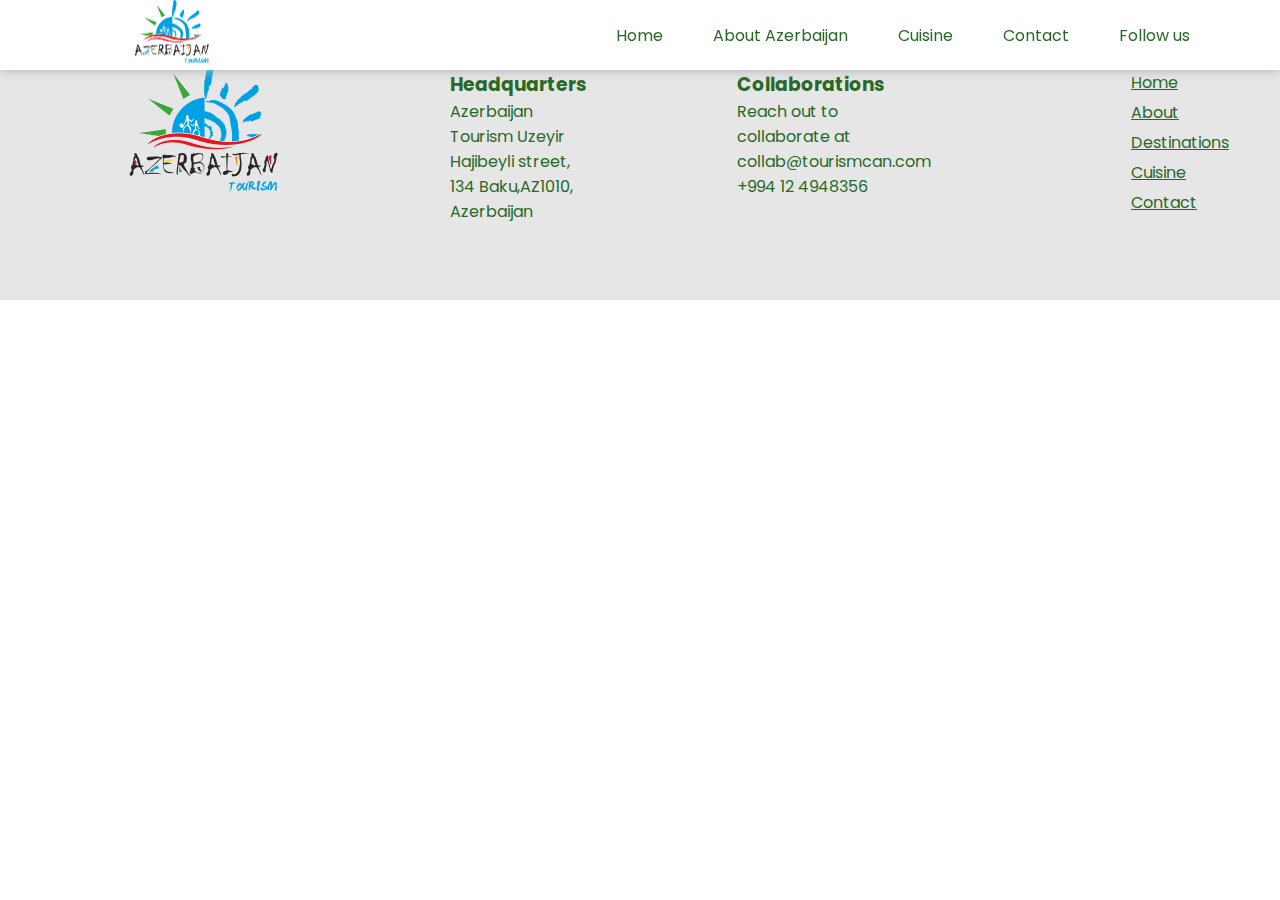
==== about.html @ 000f0f9b "added changes" ====
<!DOCTYPE html>
<html lang="en">

<head>
    <meta charset="UTF-8">
    <meta http-equiv="X-UA-Compatible" content="IE=edge">
    <meta name="viewport" content="width=device-width, initial-scale=1.0">
    <title>About Azerbaijan</title>
    <link rel="stylesheet" href="./assets/style.css">
    <link rel="stylesheet" href="https://cdnjs.cloudflare.com/ajax/libs/font-awesome/6.2.1/css/all.min.css"
        integrity="sha512-MV7K8+y+gLIBoVD59lQIYicR65iaqukzvf/nwasF0nqhPay5w/9lJmVM2hMDcnK1OnMGCdVK+iQrJ7lzPJQd1w=="
        crossorigin="anonymous" referrerpolicy="no-referrer" />
    <link rel="preconnect" href="https://fonts.googleapis.com">
    <link rel="preconnect" href="https://fonts.gstatic.com" crossorigin>
    <link href="https://fonts.googleapis.com/css2?family=Poppins:wght@200;300;400&display=swap" rel="stylesheet">
    <link rel="icon" href="./assets/img/logo.png">
    <link rel="stylesheet" href="https://cdnjs.cloudflare.com/ajax/libs/font-awesome/6.4.0/css/all.min.css"
        integrity="sha512-iecdLmaskl7CVkqkXNQ/ZH/XLlvWZOJyj7Yy7tcenmpD1ypASozpmT/E0iPtmFIB46ZmdtAc9eNBvH0H/ZpiBw=="
        crossorigin="anonymous" referrerpolicy="no-referrer" />
</head>

<body>
    <!-- NAVBAR START -->
    <nav>
        <div class="nav_container">
            <div class="logo_bar">
                <a href="">
                    <div class="hamburger_menu"><i class="fa-solid fa-bars"></i></div>
                </a>
                <a href="./index.html">
                    <div class="nav_logo"><img class="azerbaijan" src="./assets/img/logo.png" alt=""></div>
                </a>
            </div>

            <div class="menu_container">
                <ul class="menu">
                    <div class="first_menu">
                        <a href="./index.html">
                            <li>Home</li>
                        </a>
                        <div id="about-a">
                            <a href="./about.html">
                                <li>About Azerbaijan <i class="fa-solid fa-caret-down"></i></li>
                            </a>
                            <a href="./destinations.html" class="inner">Destinations</a>
                        </div>
                        <a href="./cuisine.html">
                            <li>Cuisine</li>
                        </a>
                        <a href="./contact.html">
                            <li>Contact</li>
                        </a>
                        <a href="https://www.instagram.com/">
                            <li>Follow us</li>
                        </a>
                    </div>

                </ul>
            </div>
        </div>
    </nav>
    <!-- NAVBAR END -->


    <!-- FOOTER START -->
    <footer>
        <div class="footerContainer">

            <div class="up">
                <a href="https://www.instagram.com/">
                    <div class="foot_logo"><img class="mina" src="./assets/img/logo.png" alt=""></div>
                </a>
            </div>
            <div class="info">
                <div class="footexample">
                    <div class="footermap">
                        <h3>Headquarters</h3>
                        <p>Azerbaijan Tourism
                            Uzeyir Hajibeyli street,
                            <br>
                            134 Baku,AZ1010,
                            Azerbaijan
                        </p>

                    </div>
                    <div class="footercollab">
                        <h3>Collaborations</h3>
                        <p>Reach out to collaborate at
                            <br>
                            <a href="">collab@tourismcan.com</a>
                            +994 12 4948356
                        </p>
                    </div>
                </div>
                <div class="footerLink">
                    <ul>
                        <a href="./index.html">
                            <li>Home</li>
                        </a>
                        <a href="./about.html">
                            <li>About</li>
                        </a>
                        <a href="./destinations.html">
                            <li>Destinations</li>
                        </a>
                        <a href="./cuisine.html">
                            <li>Cuisine</li>
                        </a>
                        <a href="./contact.html">
                            <li>Contact</li>
                        </a>
                    </ul>
                </div>
            </div>

        </div>

    </footer>
    <!-- FOOTER END -->
</body>

</html>
---- assets/style.css ----
* {
  box-sizing: border-box;
  margin: 0;
  padding: 0;
}

ul,
ol,
a {
  text-decoration: none;
  list-style: none;
  color: inherit;
}

* {
  font-family: "Poppins", sans-serif;
}

img {
  border-radius: 10px;
}

button {
  cursor: pointer;
  border-radius: 5px;
}






nav {
  width: 100%;
  height: 70px;
  background-color: rgb(255, 255, 255);
  display: flex;
  align-items: center;
  justify-content: center;
  position: fixed;
  z-index: 1;
  box-shadow: rgb(182, 182, 182) 0px 1px 10px;
}

nav .nav_container {
  padding: 50px;
  display: flex;
  align-items: center;
  max-width: 1200px;
  width: 100%;
  justify-content: space-between;
}

nav .nav_container .logo_bar {
  display: flex;
  align-items: center;
}

nav .nav_container .logo_bar .azerbaijan {
  padding-left: 30px;
  width: 130px;
  display: flex;
  align-items: center;
}

nav .nav_container .menu {
  display: flex;
}

nav .nav_container .menu .inner {
  box-shadow: rgb(182, 182, 182) 0px 1px 10px;
}

nav .nav_container .first_menu {
  gap: 50px;
  display: flex;
  align-items: center;
}

nav ul {
  display: flex;
  gap: 50px;
  justify-content: space-between;
  color: #286928;
}

nav ul a:hover {
  text-decoration: underline;
}

nav ul .inner {
  position: absolute;
  display: none;
  background-color: #fff;
  border-radius: 5px;
  padding: 20px 20px;
}

nav ul #about-a:hover .inner {
  display: block;
}

nav ul #about-a:hover i {
  transform: rotate(180deg);
}

nav ul li {
  font-weight: 400;
  font-style: normal;
}

nav ul li i {
  transition: transform 0.2s ease-in-out;
}

nav .hamburger_menu {
  display: none;
}





@media screen and (max-width: 767px) {
  nav {
    align-items: center;
  }

  nav .hamburger_menu {
    padding: 10px;
    display: block;
    align-items: center;
  }

  nav .nav_container {
    align-items: center;
  }

  nav .nav_container .menu_container .menu .first_menu {
    display: none;
  }
}

footer {
  width: 100%;
  height: 300px;
  background-color: #e6e6e6;
  display: flex;
  align-items: flex-start;
  flex-direction: row;
}

footer .footerContainer {
  max-width: 1300px;
  width: 100%;
  display: flex;
}

footer .footerContainer .up {
  padding: 40px;
  display: flex;
  max-width: 1200px;
  width: 100%;
  flex-direction: column;
  align-content: center;
  padding-left: 100px;
}

footer .footerContainer .footerLink {
  display: flex;
}

footer .footerContainer .footerLink ul {
  display: flex;
  gap: 5px;
  text-decoration: underline;
  flex-direction: column;
  align-items: flex-start;
  justify-content: flex-start;
  padding-left: 100px;
}

footer .footerContainer .footerLink ul li {
  font-weight: 400;
  font-style: normal;
}

footer .footerContainer .footexample {
  display: flex;
  align-items: flex-start;
  gap: 150px;
  justify-content: space-between;
  padding-right: 100px;

}


footer .footerContainer .info {
  display: flex;
  align-items: stretch;
  flex-direction: row;
  width: 900px;
  justify-content: flex-start;
  padding: 70px;
  color: #286928;
}



.welcome {
  background-image: url("./img/BakuConventionCenter.jpg");
  background-repeat: no-repeat;
  background-position: center;
  display: flex;
  height: 100vh;
  justify-content: center;
  align-items: center;
  flex-direction: column;
  background-size: cover;
}

.welcome .home_container {
  color: white;
  text-align: center;
  display: flex;
  flex-direction: column;
}

.welcome .home_container h1 {
  font-size: 96px;
}

.welcome .home_container p {
  font-size: 30px;
  padding: 10px;
  color: #d1e7ce;
}

.welcome .home_container .btn_head {
  color: #286928;
  height: 55px;
  width: 150px;
  font-size: 16px;
  border-color: transparent;
  margin: 40px;
}

.welcome .home_container .btn_head:hover {
  background-color: rgb(222, 222, 222);
}


.img-hover-zoom {
  height: 300px;
  overflow: hidden;
  border-radius: 10px;
}

.img-hover-zoom img {
  transition: transform .5s ease;
}

.img-hover-zoom:hover img {
  transform: scale(1.5);
}




.container {
  position: relative;
  width: 50%;
}

.image {
  display: block;
  width: 100%;
  height: auto;
}

.overlay {
  position: absolute;
  top: 0;
  bottom: 0;
  left: 0;
  right: 0;
  height: 100%;
  width: 100%;
  opacity: 0;
  transition: .2s ease;
  background-color: #225f228b;
  border-radius: 10px;
}

.overlay .hearticon {
  font-size: 100px;
}

.container:hover .overlay {
  opacity: 1;
}

.text {
  color: #ffffff;
  font-size: 200px;
  position: absolute;
  top: 50%;
  left: 50%;
  -webkit-transform: translate(-50%, -50%);
  -ms-transform: translate(-50%, -50%);
  transform: translate(-50%, -50%);
  text-align: center;
}



.wellknown {
  display: flex;
  flex-direction: column;
  justify-content: center;
  align-items: center;
}

.wellknown span {
  font-weight: bold;
  width: 100%;
  height: 300px;
  display: flex;
  justify-content: center;
  align-items: center;
  font-size: 48px;
  color: #286928;
}

.wellknown .wellknown_card {
  display: flex;
  flex-direction: row;
  min-width: 70%;
  justify-content: space-around;
  gap: 15px;

}

.wellknown .wellknown_card img {
  height: 300px;
  width: 300px;

}

.wellknown .wellknown_card .wellknown_cards_text {
  padding: 15px;
  display: flex;
  flex-direction: column;
  justify-content: center;
  align-items: center;
  color: #286928;
}

.wellknown .wellknown_card .wellknown_cards_text h3 {
  font-size: 24px;
}

.wellknown .wellknown_card .wellknown_cards_text p {
  font-size: 18px;
  padding: 15px;
}

.wellknown .more_btn {
  width: 100%;
  height: 200px;
  display: flex;
  flex-direction: column;
  justify-content: center;
  align-items: center;
}

.wellknown .more_btn button {
  padding: 15px 40px;
  border: 2px #286928 solid;
  background-color: transparent;
  color: #286928;
  font-size: 16px;
}

.wellknown .more_btn button:hover {
  background-color: #286928;
  color: white;
}




.find {
  background-image: url("../assets/img/carpet.jpg");
  background-repeat: no-repeat;
  background-position: center;
  display: flex;
  height: 100vh;
  justify-content: center;
  align-items: center;
  flex-direction: column;
  background-size: cover;
  margin-bottom: 100px;
}

.find .findItems {
  color: white;
  text-align: center;
  display: flex;
  flex-direction: column;
}

.find .findItems h2 {
  font-size: 96px;
}

.find .findItems p {
  font-size: 20px;
  padding: 10px;
}

.find .findItems .btn_sec3 {
  color: #286928;
  height: 55px;
  width: 150px;
  font-size: 16px;
  border-color: transparent;
  margin: 40px;
}

.find .findItems .btn_sec3:hover {
  background-color: rgb(222, 222, 222);
}


.learnMore {
  display: flex;
  flex-direction: column;
  justify-content: center;
  align-items: center;
}

.learnMore .learnMoreCard {
  display: flex;
  flex-direction: row;
  min-width: 70%;
  justify-content: space-around;
  gap: 15px;
  margin-top: 20px;
}

.learnMore .learnMoreCard img {
  height: 350px;
  width: 550px;
}

.learnMore .learnMoreCard .learnMoreCardText {
  flex-direction: column;
  justify-content: center;
  align-items: center;
  color: #286928;
  margin-top: 20px;
}

.learnMore .learnMoreCard .learnMoreCardText h3 {
  font-size: 32px;
  margin-top: 20px;
}

.learnMore .learnMoreCard .learnMoreCardText p {
  font-size: 20px;
  margin-top: 20px;
}

.learnMore .learnMoreBTN {
  padding: 15px 40px;
  border: 2px#286928 solid;
  background-color: transparent;
  color: #286928;
  font-size: 16px;
  margin-top: 20px;
}

.learnMore .learnMoreBTN:hover {
  background-color: #286928;
  color: white;
}

* {
  box-sizing: border-box;
}

.container2 {
  position: relative;
  width: 50%;
  height: 350px;
  width: 550px;
}

.image2 {
  display: block;
  width: 100%;
  height: auto;
}

.overlay2 {
  position: absolute;
  bottom: 0;
  background: #286928;
  background: #0c3f0cae;
  /* Black see-through */
  color: #f1f1f1;
  width: 100%;
  transition: .3s ease;
  opacity: 0;
  color: white;
  font-size: 20px;
  padding: 30px;
  text-align: center;
  border-bottom-left-radius: 10px;
  border-bottom-right-radius: 10px;
}

.container2:hover .overlay2 {
  opacity: 1;
}

.signUp {
  background-image: url("./img/caspian.jpg");
  background-repeat: no-repeat;
  background-position: center;
  display: flex;
  height: 100vh;
  justify-content: center;
  align-items: center;
  flex-direction: column;
  background-size: cover;
}

.signUp .signUpContainer {
  color: white;
  text-align: center;
}

.signUp .signUpContainer .row {
  display: flex;
  flex-direction: column;
  justify-content: center;
  align-items: center;
}

.signUp .signUpContainer h2 {
  font-size: 90px;
  font-weight: normal;
  padding: 40px;
}

.signUp .signUpContainer .email {
  width: 380px;
  padding: 12px 20px;
  margin: 8px 0;
  display: inline-block;
  box-sizing: border-box;
  border-color: transparent;
  opacity: 0.7;
}

.signUp .signUpContainer .submit {
  color: #286928;
  height: 55px;
  width: 150px;
  font-size: 16px;
  border-color: transparent;
  margin: 15px;
}

.signUp .signUpContainer .submit:hover {
  background-color: rgb(222, 222, 222);
}

.followUs {
  display: flex;
  flex-direction: column;
  justify-content: center;
  align-items: center;
}

.followUs span {
  font-weight: bold;
  width: 100%;
  height: 300px;
  display: flex;
  justify-content: center;
  align-items: center;
  font-size: 48px;
  color: #286928;
}

.followUs .followUsCard {
  display: flex;
  flex-direction: row;
  min-width: 70%;
  justify-content: space-around;
  gap: 15px;
}

.followUs .followUsCard img {
  height: 350px;
  width: 450px;
}

.followUs a {
  display: flex;
  margin-bottom: 50px;
  color: #286928;
  font-size: 24px;
  text-decoration: underline;
}

.instaicon {
  color: #286928;
  font-size: 35px;

}

.instagramLink {

  display: flex;
  flex-direction: row;
  align-items: baseline;
  flex-wrap: nowrap;
  justify-content: space-evenly;
  padding: 70px;
  gap: 10px;
}

.instagramLink a {
  text-decoration: none;
}

.Contact {
  background-image: url("../assets/img/contactusmain.jpg");
  background-repeat: no-repeat;
  background-position: center;
  display: flex;
  height: 60vh;
  justify-content: center;
  align-items: center;
  flex-direction: column;
  background-size: cover;
}

.Contact .ContactContainer {
  color: white;
  text-align: center;
  display: flex;
  flex-direction: column;
}

.Contact .ContactContainer h1 {
  font-size: 96px;
  font-weight: normal;
}

.CUContainer {
  width: 100%;
  display: flex;
  flex-direction: row;
  justify-content: center;
}

.CUContainer .left {
  margin: 200px;
  display: flex;
  justify-content: flex-start;
  flex-direction: column;
}

.CUContainer .left .Headquarters {
  margin-bottom: 50px;
}

.CUContainer .left h3 {
  font-size: 32px;
  color: #286928;
}

.CUContainer .left p {
  margin: 20px 0 20px;
  font-size: 18px;
  color: #286928;
}

.CUContainer .right {
  margin: 200px;
  display: flex;
  flex-direction: column;
  align-items: flex-start;
}

.CUContainer .right .Inquiries input {
  width: 600px;
  padding: 12px 20px;
  margin: 5px 0;
  display: inline-block;
  box-sizing: border-box;
  border-color: transparent;
  background-color: #f1f1f1;
}

.CUContainer .right .Inquiries .row {
  margin: 20px 0;
  display: flex;
  flex-direction: column;
}

.CUContainer .right .Inquiries h3 {
  font-size: 32px;
  color: #286928;
}

.CUContainer .right .Inquiries p {
  margin: 20px 0 20px;
  font-size: 18px;
  color: #286928;
}

.CUContainer .right .Inquiries span {
  font-size: 18px;
}

.CUContainer .right .Inquiries .message {
  height: 100px;
}

.CUContainer .right .Inquiries .submitbtn {
  padding: 15px 40px;
  border: 2px #286928 solid;
  background-color: transparent;
  color: #286928;
  font-size: 16px;
}

.CUContainer .right .Inquiries .submitbtn:hover {
  background-color: #286928;
  color: white;
}

.cuisine {
  background-image: url("./img/kebabs-11.jpg");
  background-repeat: no-repeat;
  background-position: center;
  display: flex;
  height: 70vh;
  justify-content: center;
  align-items: center;
  flex-direction: column;
  background-size: cover;
}
.cuisine .cuisineContainer {
  color: white;
  text-align: center;
  display: flex;
  flex-direction: column;
}
.cuisine .cuisineContainer h1 {
  font-size: 75px;
  padding: 50px;
}

.cuisinemenu {
  display: flex;
  flex-direction: column;
  justify-content: center;
  align-items: center;
  margin-bottom: 200px;
}
.cuisinemenu .refineSort {
  color: #286928;
  font-size: 40px;
  display: flex;
  justify-content: center;
  width: 100%;
  align-items: center;
  padding: 100px;
  gap: 10px;
}
.cuisinemenu .cuisinemenuCard {
  display: flex;
  flex-direction: row;
  justify-content: space-around;
  gap: 30px;
  padding: 20px;
  
}
.cuisinemenu .cuisinemenuCard .card_1, .cuisinemenu .cuisinemenuCard .card_2, .cuisinemenu .cuisinemenuCard .card_3 {
  cursor: pointer;
}
.cuisinemenu .cuisinemenuCard .card_1:hover h3, .cuisinemenu .cuisinemenuCard .card_2:hover h3, .cuisinemenu .cuisinemenuCard .card_3:hover h3 {
  color: #286928;
}
.cuisinemenu .cuisinemenuCard .card_1:hover img, .cuisinemenu .cuisinemenuCard .card_2:hover img, .cuisinemenu .cuisinemenuCard .card_3:hover img {
  transform: scale(1.1);
  transition: 0.2s;
  
}
.cuisinemenu .cuisinemenuCard .cardZoom {
  overflow: hidden;
  height: 210px;
  width: 350px;
  border-radius: 10px;
  box-shadow: #2869287f 0px 3px 15px;
}
.cuisinemenu .cuisinemenuCard .cardZoom img {
  max-width: 100%;
  width: 400px;
  
}
.cuisinemenu .cuisinemenuCard .cuisineCardsText {
  padding: 15px;
  display: flex;
  flex-direction: column;
  justify-content: center;
  align-items: center;
}
.cuisinemenu .cuisinemenuCard .cuisineCardsText h3 {
  font-size: 20px;
  font-weight: normal;
}
.cuisinemenu .cuisinemenuCard .cuisineCardsText p {
  font-size: 15px;
  font-weight: light;
}






.findcuisine {
  background-image: url("../assets/img/findaboutcuisine.jpg");
  background-repeat: no-repeat;
  background-position: center;
  display: flex;
  height: 100vh;
  justify-content: center;
  align-items: center;
  flex-direction: column;
  background-size: cover;
  margin-top: 100px;
}

.findcuisine .findcuisineItems {
  color: white;
  text-align: center;
  display: flex;
  flex-direction: column;
}

.findcuisine .findcuisineItems h2 {
  font-size: 80px;
  
}

.findcuisine .findcuisineItems p {
  font-size: 25px;
  padding: 10px;
}

.findcuisine .findcuisineItems .btn_sec3 {
  color: #286928;
  height: 55px;
  width: 150px;
  font-size: 16px;
  border-color: transparent;
  margin: 40px;
}

.findcuisine .findcuisineItems .btn_sec3:hover {
  background-color: rgb(222, 222, 222);
}
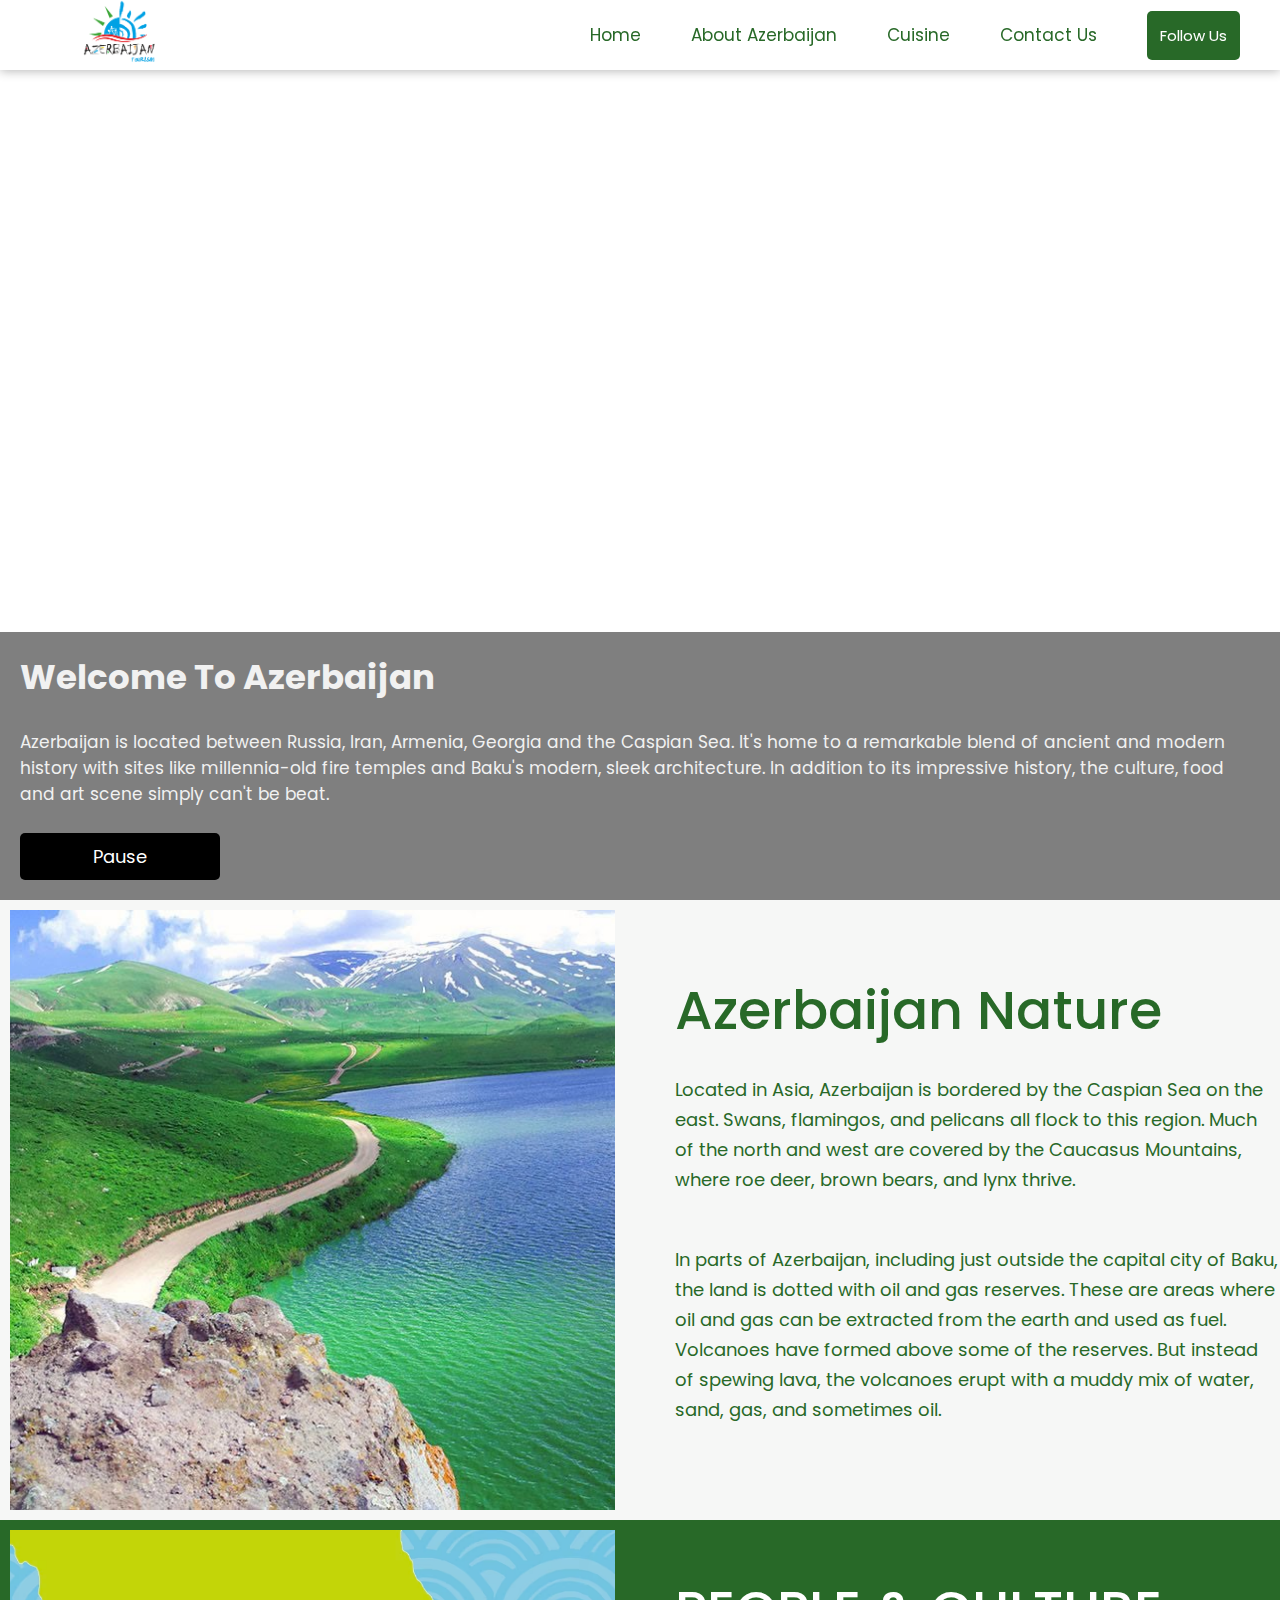
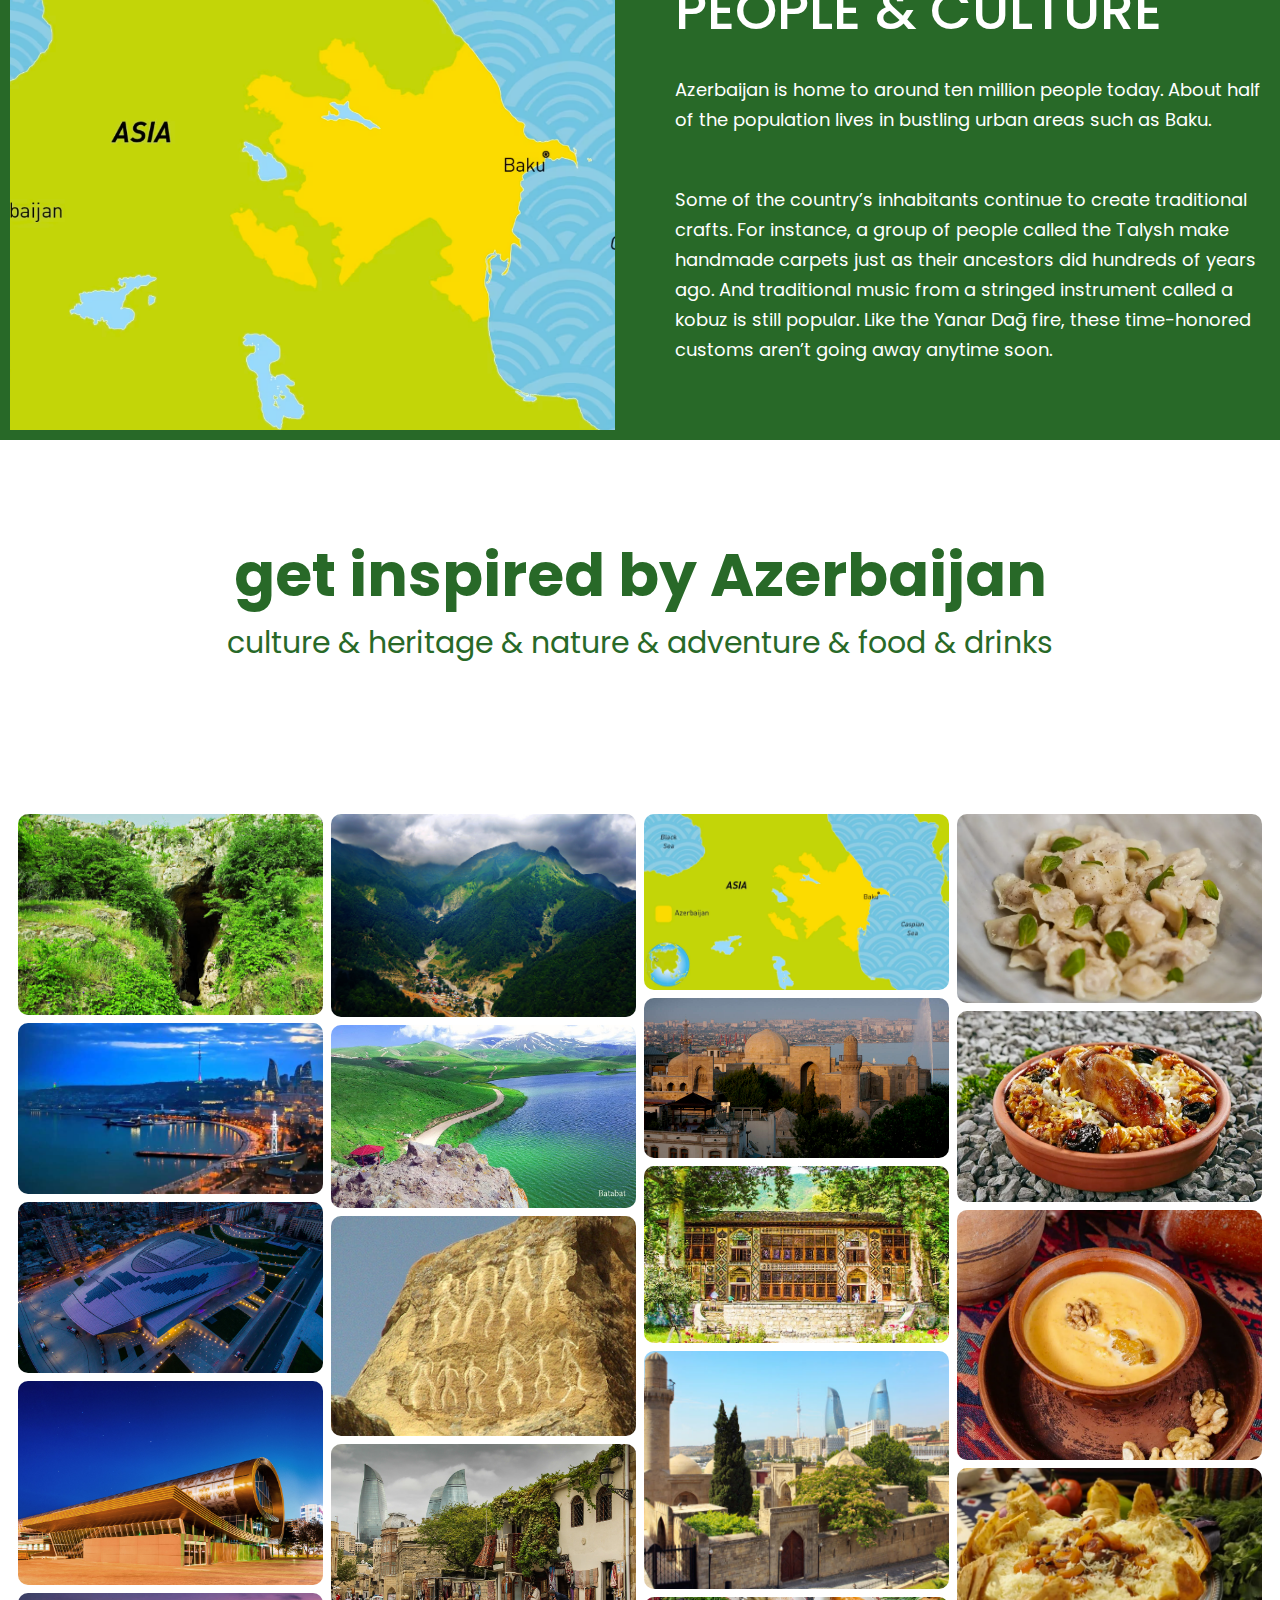
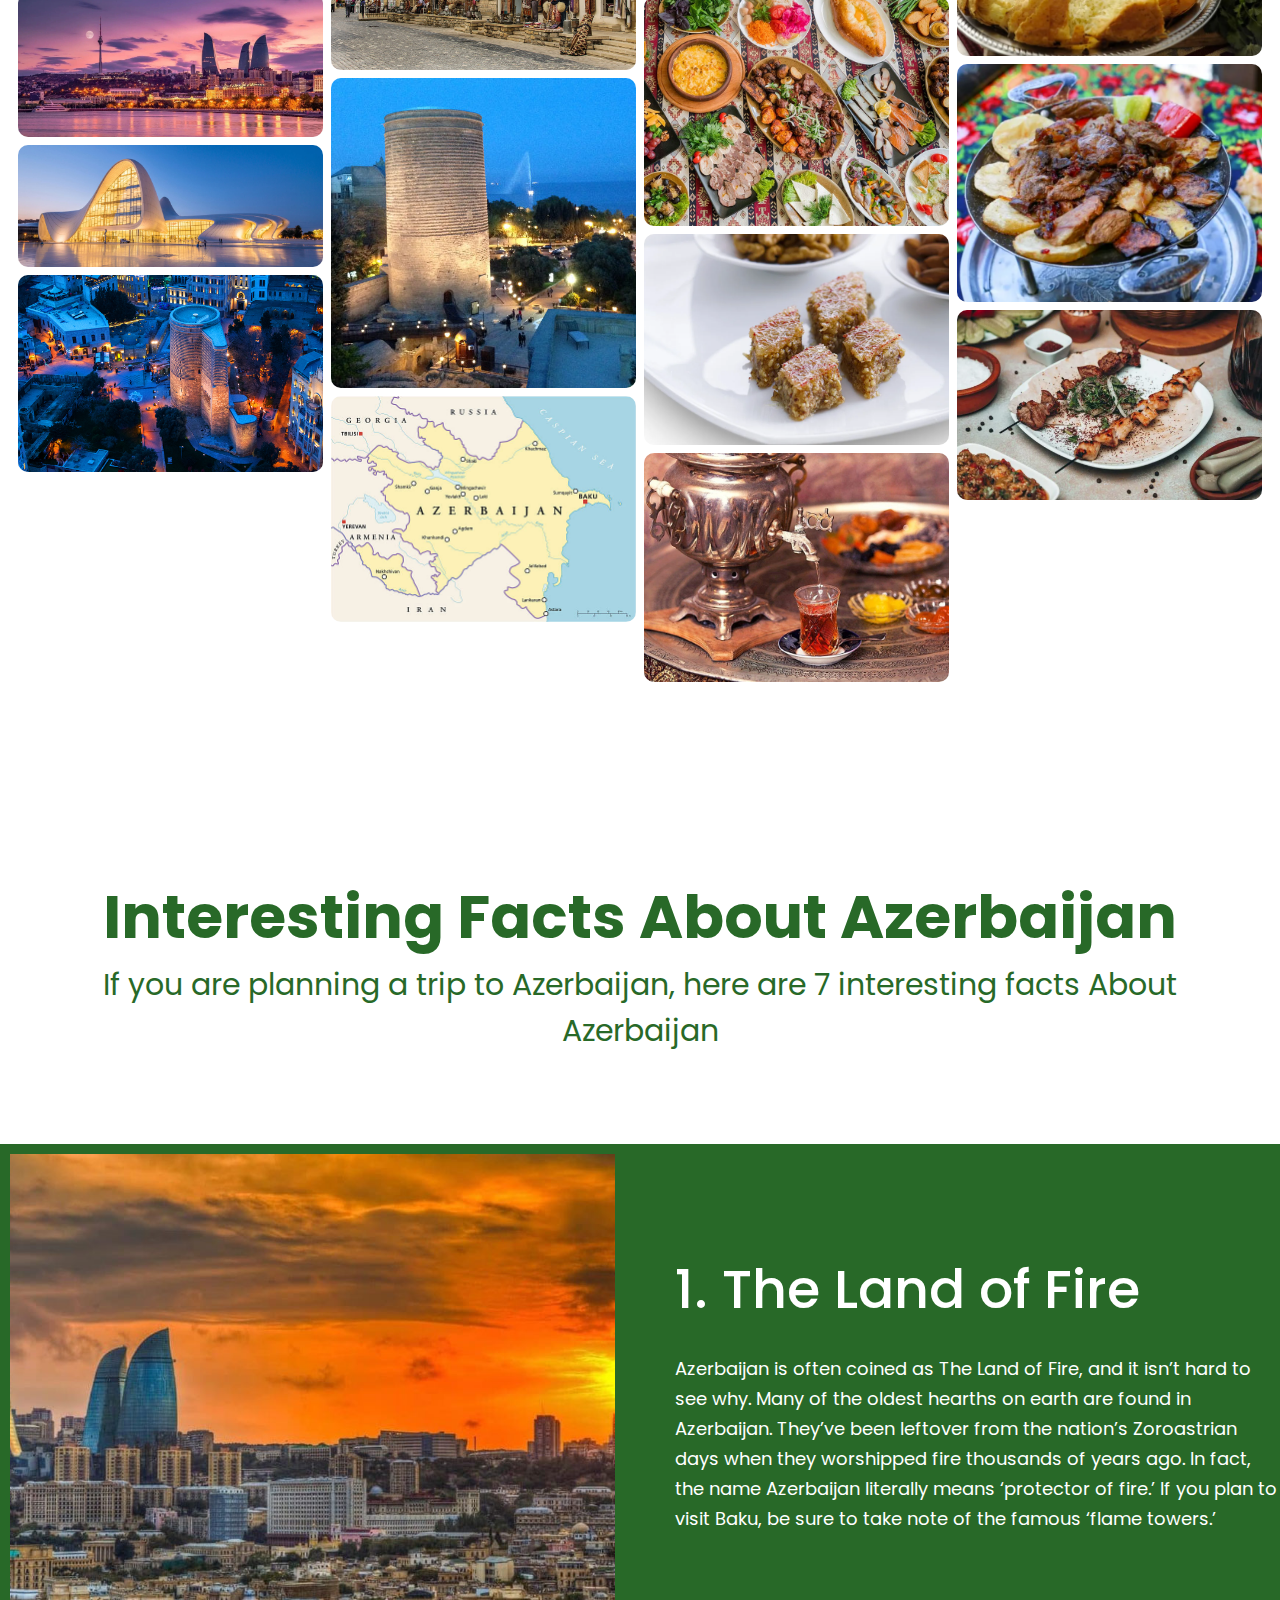
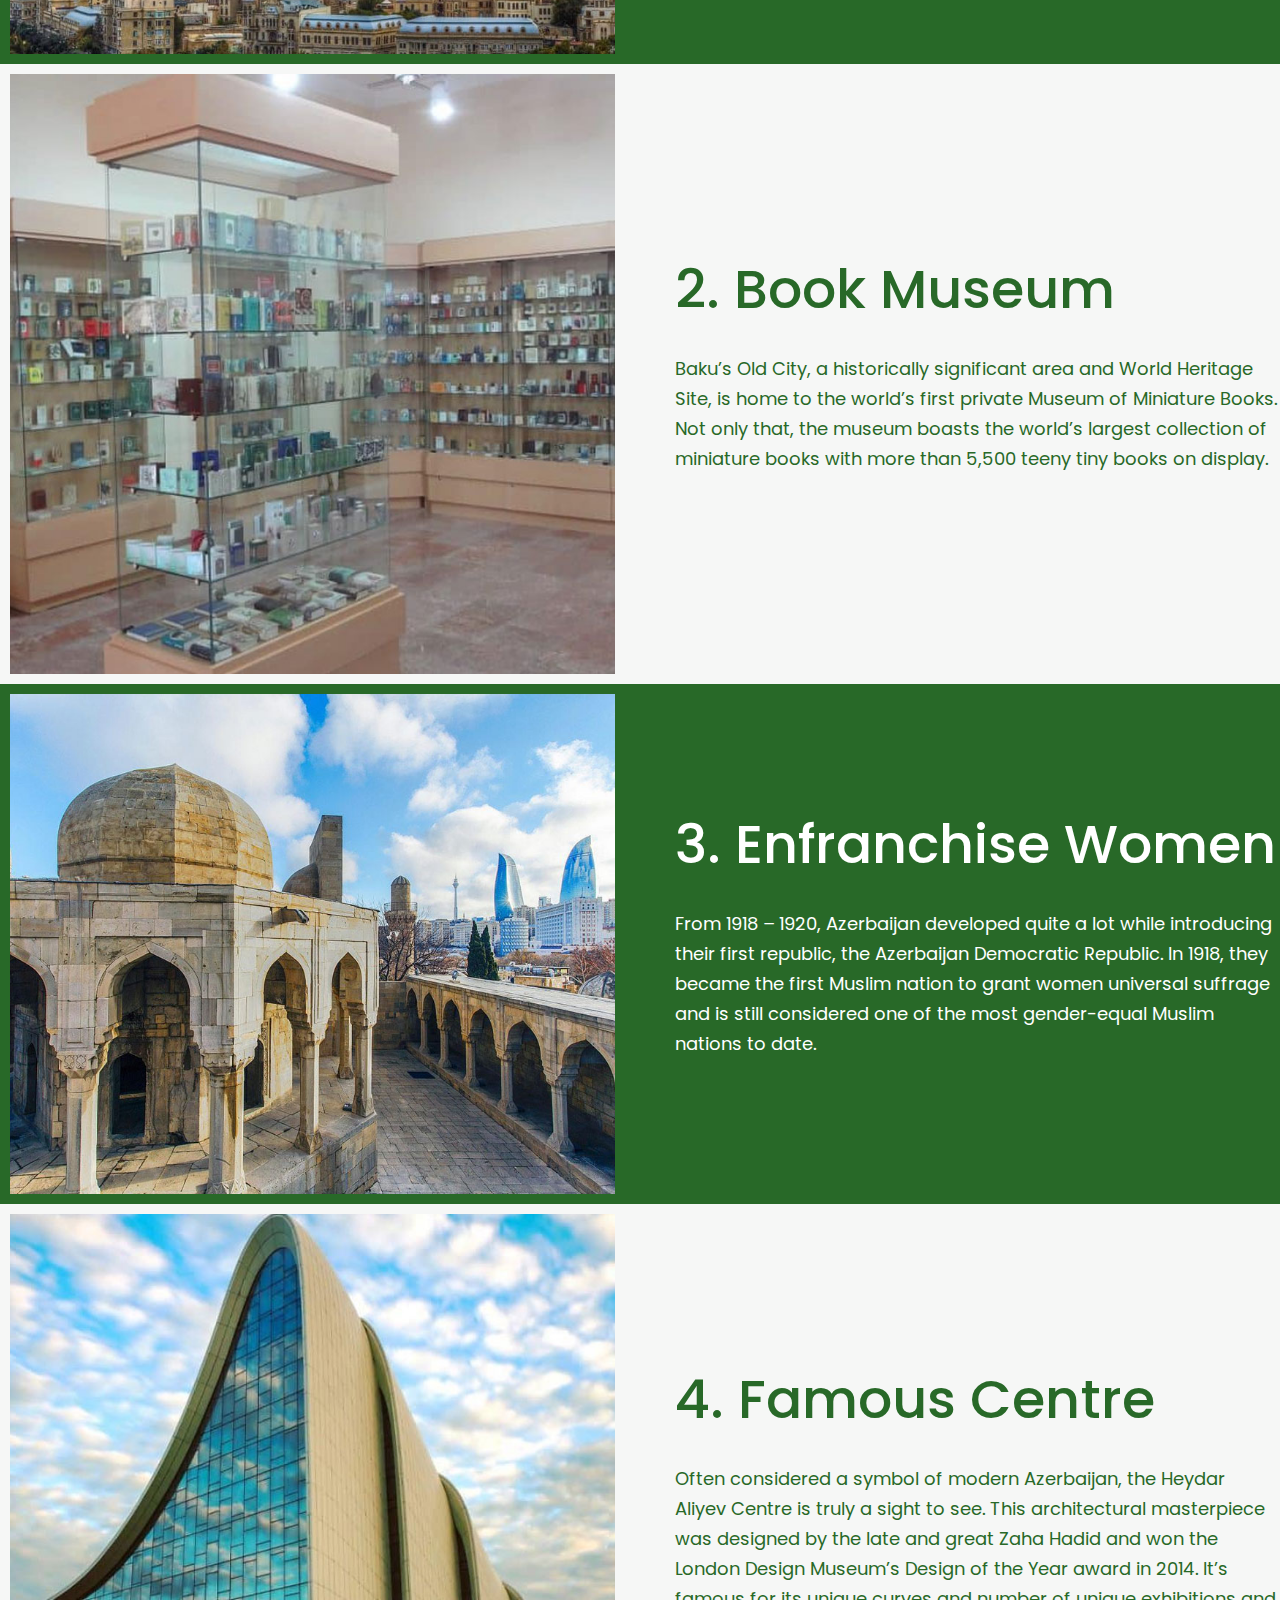
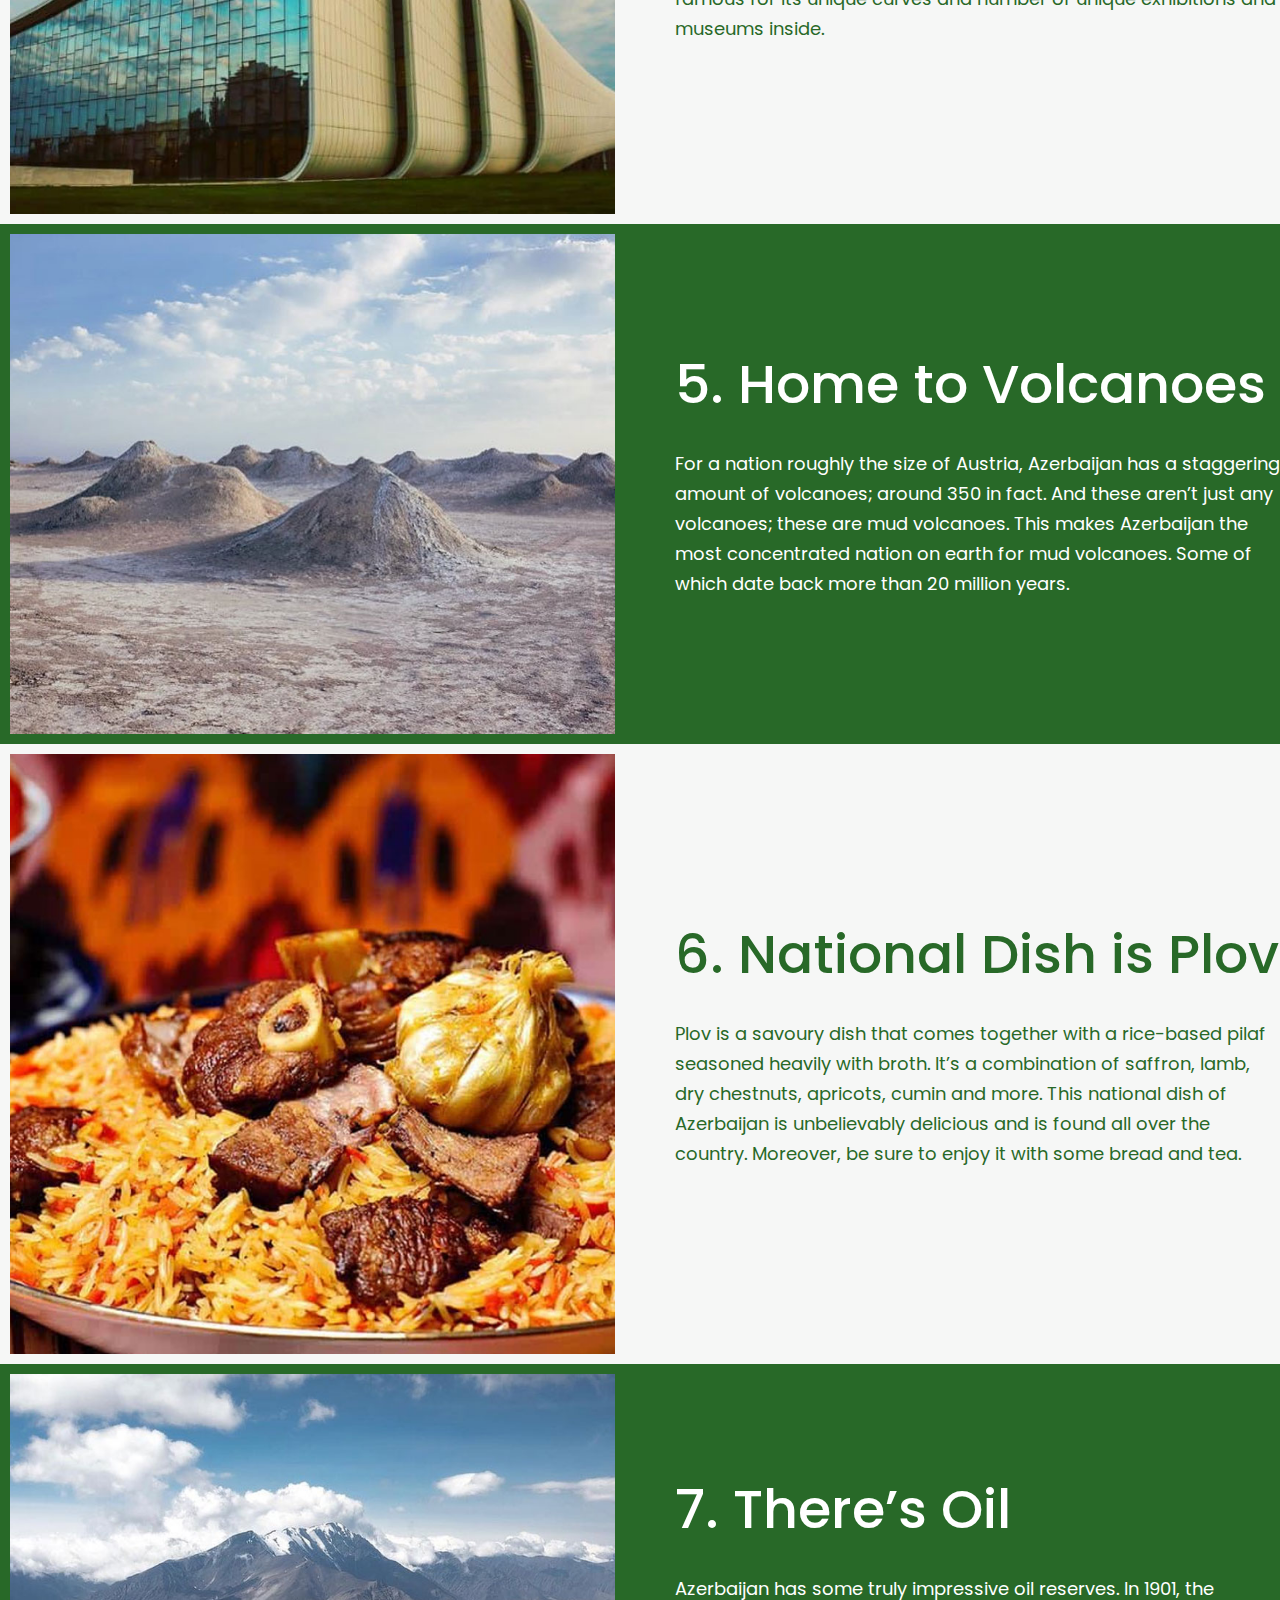
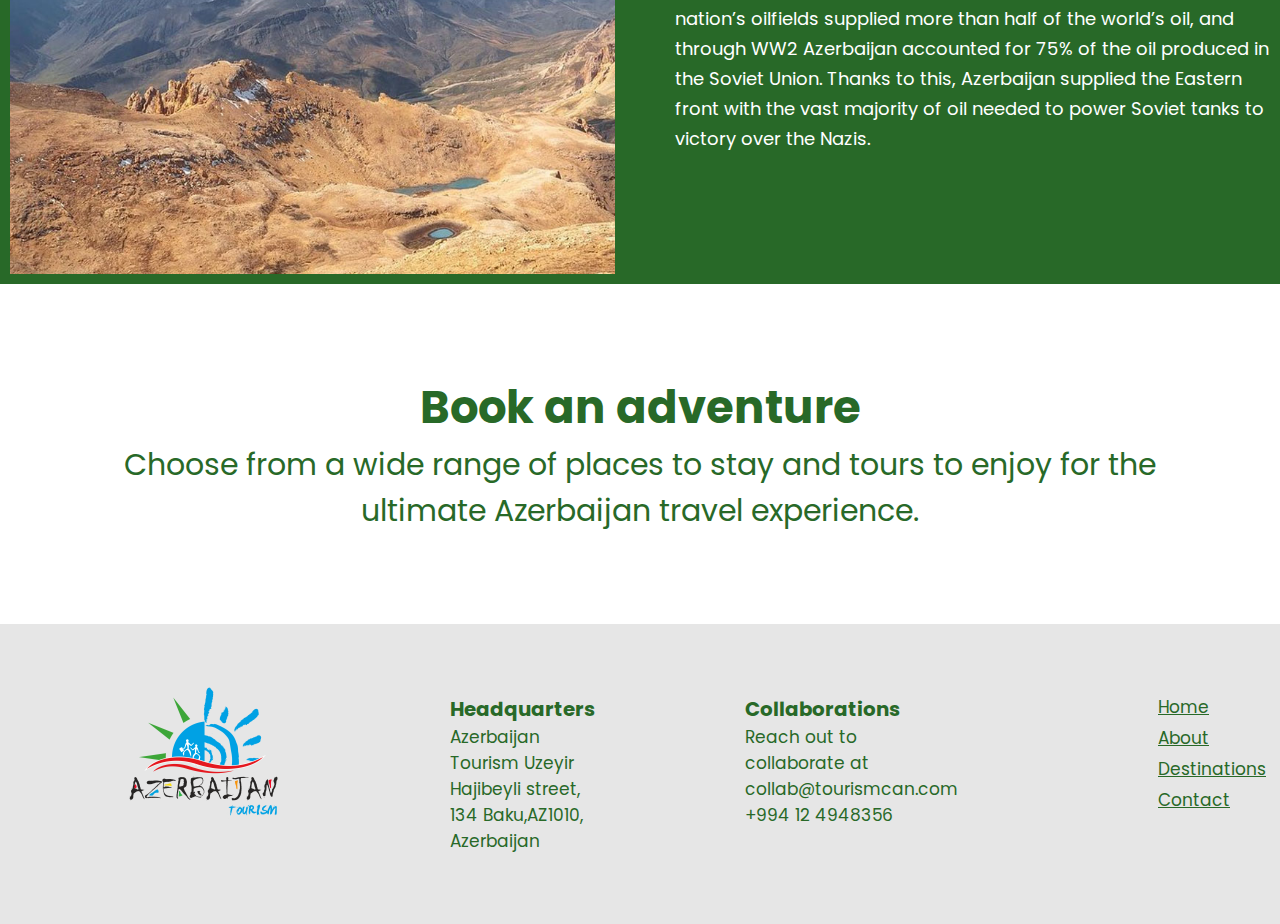
==== commit 9cd0c356: "Done" ====
--- a/about.html
+++ b/about.html
@@ -48,11 +48,89 @@
                             <li>Cuisine</li>
                         </a>
                         <a href="./contact.html">
-                            <li>Contact</li>
+                            <li>Contact Us</li>
                         </a>
-                        <a href="https://www.instagram.com/">
-                            <li>Follow us</li>
-                        </a>
+
+                        <style>
+                            .dropbtn {
+                                background-color: #286928;
+                                color: white;
+                                padding: 13px;
+                                font-size: 15px;
+                                border: none;
+                                cursor: pointer;
+                                border-radius: 5px
+                            }
+
+                            .dropbtn:hover,
+                            .dropbtn:focus {
+                                background-color: #114111;
+                            }
+
+                            .dropdown {
+                                position: relative;
+                                display: inline-block;
+                            }
+
+                            .dropdown-content {
+                                display: none;
+                                position: absolute;
+                                background-color: rgb(255, 255, 255);
+                                min-width: 160px;
+                                overflow: auto;
+                                box-shadow: rgb(182, 182, 182) 0px 1px 10px;
+                                z-index: 1;
+                                border-radius: 5px;
+                            }
+
+                            .dropdown-content a {
+                                color: #286928;
+                                padding: 13px 20px;
+                                text-decoration: none;
+                                display: block;
+                                font-size: 15px;
+                            }
+
+                            .dropdown a:hover {
+                                background-color: #ddd;
+                            }
+
+                            .show {
+                                display: block;
+                            }
+                        </style>
+
+                        <div class="dropdown">
+                            <button onclick="dropIt()" class="dropbtn">Follow Us</button>
+                            <div id="myDropdown" class="dropdown-content">
+                                <a href="https://www.instagram.com/"><i class="fa-brands fa-instagram"></i>
+                                    Instagram</a>
+                                <a href="https://www.facebook.com/"><i class="fa-brands fa-facebook"></i> Facebook</a>
+                                <a href="https://twitter.com/"><i class="fa-brands fa-twitter"></i> Twitter</a>
+                            </div>
+                        </div>
+
+                        <script>
+                            /* When the user clicks on the button, 
+                            toggle between hiding and showing the dropdown content */
+                            function dropIt() {
+                                document.getElementById("myDropdown").classList.toggle("show");
+                            }
+
+                            // Close the dropdown if the user clicks outside of it
+                            window.onclick = function (event) {
+                                if (!event.target.matches('.dropbtn')) {
+                                    var dropdowns = document.getElementsByClassName("dropdown-content");
+                                    var i;
+                                    for (i = 0; i < dropdowns.length; i++) {
+                                        var openDropdown = dropdowns[i];
+                                        if (openDropdown.classList.contains('show')) {
+                                            openDropdown.classList.remove('show');
+                                        }
+                                    }
+                                }
+                            }
+                        </script>
                     </div>
 
                 </ul>
@@ -62,12 +140,572 @@
     <!-- NAVBAR END -->
 
 
+    <!-- SECTION 1 START -->
+    <section class="aboutazefull">
+        <section class="welcome_aze"></section>
+
+        <!-- style css START -->
+        <style>
+            .welcome_aze {
+                background-image: url("./img/BakuConventionCenter.jpg");
+                background-repeat: no-repeat;
+                background-position: center;
+                display: flex;
+                height: 100vh;
+                justify-content: center;
+                align-items: center;
+                flex-direction: column;
+                background-size: cover;
+            }
+        </style>
+
+        <style>
+            .aboutazefull {
+                box-sizing: border-box;
+            }
+
+            body {
+                margin: 0;
+                font-family: Arial;
+                font-size: 17px;
+            }
+
+            #myVideo {
+                position: absolute;
+                right: 0;
+                bottom: 0;
+                width: 100%;
+            }
+
+            .content {
+                position: absolute;
+                bottom: 0;
+                background: rgba(0, 0, 0, 0.5);
+                color: #f1f1f1;
+                width: 100%;
+                padding: 20px;
+            }
+
+            #myBtn {
+                width: 200px;
+                font-size: 18px;
+                padding: 10px;
+                border: none;
+                background: #000;
+                color: #fff;
+                cursor: pointer;
+            }
+
+            #myBtn:hover {
+                background: #ddd;
+                color: black;
+            }
+        </style>
+        <!-- style css START -->
+
+        <!-- video info start -->
+        <video autoplay muted loop id="myVideo">
+            <source src="./assets/img/EXPLORE.mp4" type="video/mp4">
+            Your browser does not support HTML5 video.
+        </video>
+        <!-- video info end -->
+
+        <!-- content start -->
+        <div class="content">
+            <h1>Welcome To Azerbaijan</h1>
+            <br>
+            <p>Azerbaijan is located between Russia, Iran, Armenia, Georgia and the Caspian Sea. It's home to a
+                remarkable blend of ancient and modern history with sites like millennia-old fire temples and Baku's
+                modern, sleek architecture. In addition to its impressive history, the culture, food and art scene
+                simply can't be beat.</p>
+            <br>
+            <button id="myBtn" onclick="myFunction()">Pause</button>
+        </div>
+        <!-- content end -->
+
+        <!-- javascript start -->
+        <script>
+            var video = document.getElementById("myVideo");
+            var btn = document.getElementById("myBtn");
+
+            function myFunction() {
+                if (video.paused) {
+                    video.play();
+                    btn.innerHTML = "Pause";
+                } else {
+                    video.pause();
+                    btn.innerHTML = "Play";
+                }
+            }
+        </script>
+        <!-- javascript end -->
+
+    </section>
+    <!-- SECTION 1 END -->
+
+    <!-- SECTION 2 START -->
+    <section class="wellknown">
+
+
+        <section class="aboutazefirst">
+            <div class="aboutazefirst-inner">
+                <div class="img"></div>
+                <div class="text-content">
+                    <h2>Azerbaijan Nature</h2>
+                    <p>Located in Asia, Azerbaijan is bordered by the Caspian Sea on the east. Swans, flamingos, and
+                        pelicans all flock to this region. Much of the north and west are covered by the Caucasus
+                        Mountains, where roe deer, brown bears, and lynx thrive.</p>
+                    <p>In parts of Azerbaijan, including just outside the capital city of Baku, the land is dotted with
+                        oil and gas reserves. These are areas where oil and gas can be extracted from the earth and used
+                        as fuel. Volcanoes have formed above some of the reserves. But instead of spewing lava, the
+                        volcanoes erupt with a muddy mix of water, sand, gas, and sometimes oil.</p>
+                </div>
+            </div>
+        </section>
+        <section class="aboutazesecond">
+            <div class="aboutazesecond-inner">
+                <div class="img"></div>
+                <div class="text-content">
+                    <h2>PEOPLE & CULTURE</h2>
+                    <p>Azerbaijan is home to around ten million people today. About half of the population lives in
+                        bustling urban areas such as Baku.</p>
+                    <p>Some of the country’s inhabitants continue to create traditional crafts. For instance, a group of
+                        people called the Talysh make handmade carpets just as their ancestors did hundreds of years
+                        ago. And traditional music from a stringed instrument called a kobuz is still popular. Like the
+                        Yanar Dağ fire, these time-honored customs aren’t going away anytime soon.</p>
+
+                </div>
+            </div>
+        </section>
+
+
+
+        <style>
+            .wellknown .aboutazefirst {
+                width: 100%;
+                background-color: #f6f7f6;
+                display: flex;
+                justify-content: center;
+                align-items: center;
+            }
+
+            .wellknown .aboutazefirst .aboutazefirst-inner {
+                display: flex;
+                justify-content: center;
+                align-items: center;
+                width: 1280px;
+                gap: 50px;
+            }
+
+            .wellknown .aboutazefirst .aboutazefirst-inner .img {
+                background-image: url(./assets/img/flw3.jpg);
+                background-size: cover;
+                background-position: center;
+                background-repeat: no-repeat;
+                width: 1000px;
+                height: 600px;
+                margin: 10px;
+            }
+
+            .wellknown .aboutazefirst .aboutazefirst-inner .text-content {
+                width: 1000px;
+                display: flex;
+                flex-direction: column;
+                align-items: flex-start;
+                justify-content: center;
+                gap: 50px;
+                line-height: 30px;
+                color: #286928;
+            }
+
+            .wellknown .aboutazefirst .aboutazefirst-inner .text-content h2 {
+                font-size: 54px;
+                font-weight: 500;
+            }
+
+            .wellknown .aboutazefirst .aboutazefirst-inner .text-content p {
+                font-size: 18px;
+            }
+
+            .wellknown .aboutazesecond {
+                width: 100%;
+                background-color: #286928;
+                display: flex;
+                justify-content: center;
+                align-items: center;
+            }
+
+            .wellknown .aboutazesecond .aboutazesecond-inner {
+                display: flex;
+                justify-content: center;
+                align-items: center;
+                width: 1280px;
+                gap: 50px;
+            }
+
+            .wellknown .aboutazesecond .aboutazesecond-inner .img {
+                background-image: url(./assets/img/map2.png);
+                background-size: cover;
+                background-position: center;
+                background-repeat: no-repeat;
+                width: 1000px;
+                height: 500px;
+                margin: 10px;
+            }
+
+            .wellknown .aboutazesecond .aboutazesecond-inner .text-content {
+                width: 1000px;
+                display: flex;
+                flex-direction: column;
+                align-items: flex-start;
+                justify-content: center;
+                gap: 50px;
+                line-height: 30px;
+                color: #fff;
+            }
+
+            .wellknown .aboutazesecond .aboutazesecond-inner .text-content h2 {
+                font-size: 54px;
+                font-weight: 500;
+            }
+
+            .wellknown .aboutazesecond .aboutazesecond-inner .text-content p {
+                font-size: 18px;
+            }
+        </style>
+
+    </section>
+    <!-- SECTION 2 END -->
+
+
+
+    <!-- SECTION 3 START-->
+    <style>
+        * {
+            box-sizing: border-box;
+        }
+
+        body {
+            margin: 0;
+            font-family: Arial;
+        }
+
+        .header {
+            text-align: center;
+            padding: 40px;
+            margin: 50px;
+            color: #286928;
+            font-size: 30px;
+        }
+
+        .row {
+            display: -ms-flexbox;
+            /* IE10 */
+            display: flex;
+            -ms-flex-wrap: wrap;
+            /* IE10 */
+            flex-wrap: wrap;
+            padding: 0 4px;
+            margin: 100px 10px;
+        }
+
+        /* Create four equal columns that sits next to each other */
+        .column {
+            -ms-flex: 25%;
+            /* IE10 */
+            flex: 25%;
+            max-width: 25%;
+            padding: 0 4px;
+        }
+
+        .column img {
+            margin-top: 8px;
+            vertical-align: middle;
+            width: 100%;
+        }
+
+        /* Responsive layout - makes a two column-layout instead of four columns */
+        @media screen and (max-width: 800px) {
+            .column {
+                -ms-flex: 50%;
+                flex: 50%;
+                max-width: 50%;
+            }
+        }
+
+        /* Responsive layout - makes the two columns stack on top of each other instead of next to each other */
+        @media screen and (max-width: 600px) {
+            .column {
+                -ms-flex: 100%;
+                flex: 100%;
+                max-width: 100%;
+            }
+        }
+    </style>
+
+
+    <!-- Header -->
+    <div class="header">
+        <h1>get inspired by Azerbaijan</h1>
+        <p>culture & heritage & nature & adventure & food & drinks</p>
+    </div>
+
+    <!-- Photo Grid -->
+    <div class="row">
+        <div class="column">
+            <img src="./assets/img/AzkyhCave.jpg" style="width:100%">
+            <img src="./assets/img/baku.jpg" style="width:100%">
+            <img src="./assets/img/BakuConventionCenter.jpg" style="width:100%">
+            <img src="./assets/img/carpet.jpg" style="width:100%">
+            <img src="./assets/img/caspian.jpg" style="width:100%">
+            <img src="./assets/img/contactusmain.jpg" style="width:100%">
+            <img src="./assets/img/flw1.png" style="width:100%">
+        </div>
+        <div class="column">
+            <img src="./assets/img/flw2.jpg" style="width:100%">
+            <img src="./assets/img/flw3.jpg" style="width:100%">
+            <img src="./assets/img/gobustan.jpg" style="width:100%">
+            <img src="./assets/img/learnmore.jpg" style="width:100%">
+            <img src="./assets/img/maidantower.jpg" style="width:100%">
+            <img src="./assets/img/map.jpg" style="width:100%">
+        </div>
+        <div class="column">
+            <img src="./assets/img/map2.png" style="width:100%">
+            <img src="./assets/img/sec1bghome.jpg" style="width:100%">
+            <img src="./assets/img/shekikhan.jpg" style="width:100%">
+            <img src="./assets/img/shirvanshahs.jpg" style="width:100%">
+            <img src="./assets/img/azerbaijani-foods.jpg" style="width:100%">
+            <img src="./assets/img/baklava.png" style="width:100%">
+            <img src="./assets/img/cay.jpg" style="width:100%">
+        </div>
+        <div class="column">
+            <img src="./assets/img/dushbara.png" style="width:100%">
+            <img src="./assets/img/lavangi.png" style="width:100%">
+            <img src="./assets/img/guymag.png" style="width:100%">
+            <img src="./assets/img/shahplov.png" style="width:100%">
+            <img src="./assets/img/sacichi.png" style="width:100%">
+            <img src="./assets/img/kebap.png" style="width:100%">
+        </div>
+    </div>
+    <!-- SECTION 3 END-->
+
+
+    <!-- SECTION 4 START -->
+    <section class="wellknown">
+
+        <!-- Header -->
+        <div class="header">
+            <h1>Interesting Facts About Azerbaijan</h1>
+            <p>If you are planning a trip to Azerbaijan, here are 7 interesting facts About Azerbaijan</p>
+        </div>
+
+        <!-- OK 1-->
+        <section class="aboutazesecond">
+            <div class="aboutazesecond-inner">
+                <div class="img1"></div>
+                <div class="text-content">
+                    <h2>1. The Land of Fire</h2>
+                    <p>Azerbaijan is often coined as The Land of Fire, and it isn’t hard to see why. Many of the oldest
+                        hearths on earth are found in Azerbaijan. They’ve been leftover from the nation’s Zoroastrian
+                        days when they worshipped fire thousands of years ago. In fact, the name Azerbaijan literally
+                        means ‘protector of fire.’ If you plan to visit Baku, be sure to take note of the famous ‘flame
+                        towers.’</p>
+                </div>
+            </div>
+        </section>
+        <style>
+            .wellknown .aboutazesecond .aboutazesecond-inner .img1 {
+                background-image: url(./assets/img/the-land-of-fire.jpg);
+                background-size: cover;
+                background-position: center;
+                background-repeat: no-repeat;
+                width: 1000px;
+                height: 500px;
+                margin: 10px;
+            }
+        </style>
+
+
+        <!-- OK 2-->
+        <section class="aboutazefirst">
+            <div class="aboutazefirst-inner">
+                <div class="img2"></div>
+                <div class="text-content">
+                    <h2>2. Book Museum</h2>
+                    <p>Baku’s Old City, a historically significant area and World Heritage Site, is home to the world’s
+                        first private Museum of Miniature Books. Not only that, the museum boasts the world’s largest
+                        collection of miniature books with more than 5,500 teeny tiny books on display.
+                    </p>
+                </div>
+            </div>
+        </section>
+        <style>
+            .wellknown .aboutazefirst .aboutazefirst-inner .img2 {
+                background-image: url(./assets/img/book-museum.jpg);
+                background-size: cover;
+                background-position: center;
+                background-repeat: no-repeat;
+                width: 1000px;
+                height: 600px;
+                margin: 10px;
+            }
+        </style>
+
+        <!-- OK 3-->
+        <section class="aboutazesecond">
+            <div class="aboutazesecond-inner">
+                <div class="img3"></div>
+                <div class="text-content">
+                    <h2>3. Enfranchise Women</h2>
+                    <p>From 1918 – 1920, Azerbaijan developed quite a lot while introducing their first republic, the
+                        Azerbaijan Democratic Republic. In 1918, they became the first Muslim nation to grant women
+                        universal suffrage and is still considered one of the most gender-equal Muslim nations to date.
+                    </p>
+
+                </div>
+            </div>
+        </section>
+        <style>
+            .wellknown .aboutazesecond .aboutazesecond-inner .img3 {
+                background-image: url(./assets/img/the-first-muslim.jpg);
+                background-size: cover;
+                background-position: center;
+                background-repeat: no-repeat;
+                width: 1000px;
+                height: 500px;
+                margin: 10px;
+            }
+        </style>
+
+
+        <!-- OK 4-->
+        <section class="aboutazefirst">
+            <div class="aboutazefirst-inner">
+                <div class="img4"></div>
+                <div class="text-content">
+                    <h2>4. Famous Centre</h2>
+                    <p>Often considered a symbol of modern Azerbaijan, the Heydar Aliyev Centre is truly a sight to see.
+                        This architectural masterpiece was designed by the late and great Zaha Hadid and won the London
+                        Design Museum’s Design of the Year award in 2014. It’s famous for its unique curves and number
+                        of unique exhibitions and museums inside.
+                    </p>
+                </div>
+            </div>
+        </section>
+        <style>
+            .wellknown .aboutazefirst .aboutazefirst-inner .img4 {
+                background-image: url(./assets/img/aliyev-centre.jpg);
+                background-size: cover;
+                background-position: center;
+                background-repeat: no-repeat;
+                width: 1000px;
+                height: 600px;
+                margin: 10px;
+            }
+        </style>
+
+
+        <!-- OK 5-->
+        <section class="aboutazesecond">
+            <div class="aboutazesecond-inner">
+                <div class="img5"></div>
+                <div class="text-content">
+                    <h2>5. Home to Volcanoes</h2>
+                    <p>For a nation roughly the size of Austria, Azerbaijan has a staggering amount of volcanoes; around
+                        350 in fact. And these aren’t just any volcanoes; these are mud volcanoes. This makes Azerbaijan
+                        the most concentrated nation on earth for mud volcanoes. Some of which date back more than 20
+                        million years.
+                    </p>
+
+                </div>
+            </div>
+        </section>
+        <style>
+            .wellknown .aboutazesecond .aboutazesecond-inner .img5 {
+                background-image: url(./assets/img/volcanoes.jpg);
+                background-size: cover;
+                background-position: center;
+                background-repeat: no-repeat;
+                width: 1000px;
+                height: 500px;
+                margin: 10px;
+            }
+        </style>
+
+
+
+        <!-- OK 6-->
+        <section class="aboutazefirst">
+            <div class="aboutazefirst-inner">
+                <div class="img6"></div>
+                <div class="text-content">
+                    <h2>6. National Dish is Plov</h2>
+                    <p>Plov is a savoury dish that comes together with a rice-based pilaf seasoned heavily with broth.
+                        It’s a combination of saffron, lamb, dry chestnuts, apricots, cumin and more. This national dish
+                        of Azerbaijan is unbelievably delicious and is found all over the country. Moreover, be sure to
+                        enjoy it with some bread and tea.
+                    </p>
+                </div>
+            </div>
+        </section>
+        <style>
+            .wellknown .aboutazefirst .aboutazefirst-inner .img6 {
+                background-image: url(./assets/img/their-plov.jpg);
+                background-size: cover;
+                background-position: center;
+                background-repeat: no-repeat;
+                width: 1000px;
+                height: 600px;
+                margin: 10px;
+            }
+        </style>
+
+
+        <!-- OK 7-->
+        <section class="aboutazesecond">
+            <div class="aboutazesecond-inner">
+                <div class="img7"></div>
+                <div class="text-content">
+                    <h2>7. There’s Oil</h2>
+                    <p>Azerbaijan has some truly impressive oil reserves. In 1901, the nation’s oilfields supplied more
+                        than half of the world’s oil, and through WW2 Azerbaijan accounted for 75% of the oil produced
+                        in the Soviet Union. Thanks to this, Azerbaijan supplied the Eastern front with the vast
+                        majority of oil needed to power Soviet tanks to victory over the Nazis.
+                    </p>
+
+                </div>
+            </div>
+        </section>
+        <style>
+            .wellknown .aboutazesecond .aboutazesecond-inner .img7 {
+                background-image: url(./assets/img/theres-oil.jpg);
+                background-size: cover;
+                background-position: center;
+                background-repeat: no-repeat;
+                width: 1000px;
+                height: 500px;
+                margin: 10px;
+            }
+        </style>
+
+
+
+    </section>
+    <!-- SECTION 4 END -->
+
+    <!-- Header -->
+    <div class="header">
+        <h2>Book an adventure</h2>
+        <span>Choose from a wide range of places to stay and tours to enjoy for the ultimate Azerbaijan travel
+            experience.</span>
+    </div>
+
     <!-- FOOTER START -->
     <footer>
         <div class="footerContainer">
 
             <div class="up">
-                <a href="https://www.instagram.com/">
+                <a href="./destinations.html">
                     <div class="foot_logo"><img class="mina" src="./assets/img/logo.png" alt=""></div>
                 </a>
             </div>
@@ -103,18 +741,29 @@
                         <a href="./destinations.html">
                             <li>Destinations</li>
                         </a>
-                        <a href="./cuisine.html">
-                            <li>Cuisine</li>
-                        </a>
                         <a href="./contact.html">
                             <li>Contact</li>
                         </a>
+                        <div style="display: flex;
+                        flex-direction: row;
+                        flex-wrap: nowrap;
+                        font-size: 30px;
+                        gap: 20px;">
+
+                            <a href="https://www.instagram.com/">
+                                <i class="fa-brands fa-instagram"></i>
+                            </a>
+                            <a href="https://www.facebook.com/">
+                                <i class="fa-brands fa-facebook"></i></a>
+                            <a href="https://twitter.com/">
+                                <i class="fa-brands fa-twitter"></i></a>
+
+                        </div>
                     </ul>
                 </div>
             </div>
 
         </div>
-
     </footer>
     <!-- FOOTER END -->
 </body>
--- a/assets/style.css
+++ b/assets/style.css
@@ -43,7 +43,6 @@
 }
 
 nav .nav_container {
-  padding: 50px;
   display: flex;
   align-items: center;
   max-width: 1200px;
@@ -58,7 +57,7 @@
 
 nav .nav_container .logo_bar .azerbaijan {
   padding-left: 30px;
-  width: 130px;
+  width: 125px;
   display: flex;
   align-items: center;
 }
@@ -68,7 +67,7 @@
 }
 
 nav .nav_container .menu .inner {
-  box-shadow: rgb(182, 182, 182) 0px 1px 10px;
+  box-shadow: rgb(182, 182, 182) 0px 1px 10px
 }
 
 nav .nav_container .first_menu {
@@ -773,25 +772,26 @@
   flex-direction: column;
   justify-content: center;
   align-items: center;
-  margin-bottom: 200px;
+  margin-bottom: 80px;
 }
 .cuisinemenu .refineSort {
   color: #286928;
-  font-size: 40px;
+  font-size: 50px;
   display: flex;
   justify-content: center;
   width: 100%;
   align-items: center;
   padding: 100px;
-  gap: 10px;
 }
 .cuisinemenu .cuisinemenuCard {
   display: flex;
   flex-direction: row;
   justify-content: space-around;
-  gap: 30px;
-  padding: 20px;
-  
+  width: 500px;
+  gap: 70px;
+  padding: 30px;
+  color: #286928;
+  text-align: center;
 }
 .cuisinemenu .cuisinemenuCard .card_1, .cuisinemenu .cuisinemenuCard .card_2, .cuisinemenu .cuisinemenuCard .card_3 {
   cursor: pointer;
@@ -817,18 +817,19 @@
   
 }
 .cuisinemenu .cuisinemenuCard .cuisineCardsText {
-  padding: 15px;
+  padding: 20px;
   display: flex;
   flex-direction: column;
   justify-content: center;
   align-items: center;
 }
 .cuisinemenu .cuisinemenuCard .cuisineCardsText h3 {
-  font-size: 20px;
-  font-weight: normal;
+  font-size: 25px;
+  font-weight: bold;
+  padding: 10px;
 }
 .cuisinemenu .cuisinemenuCard .cuisineCardsText p {
-  font-size: 15px;
+  font-size: 18px;
   font-weight: light;
 }
 
